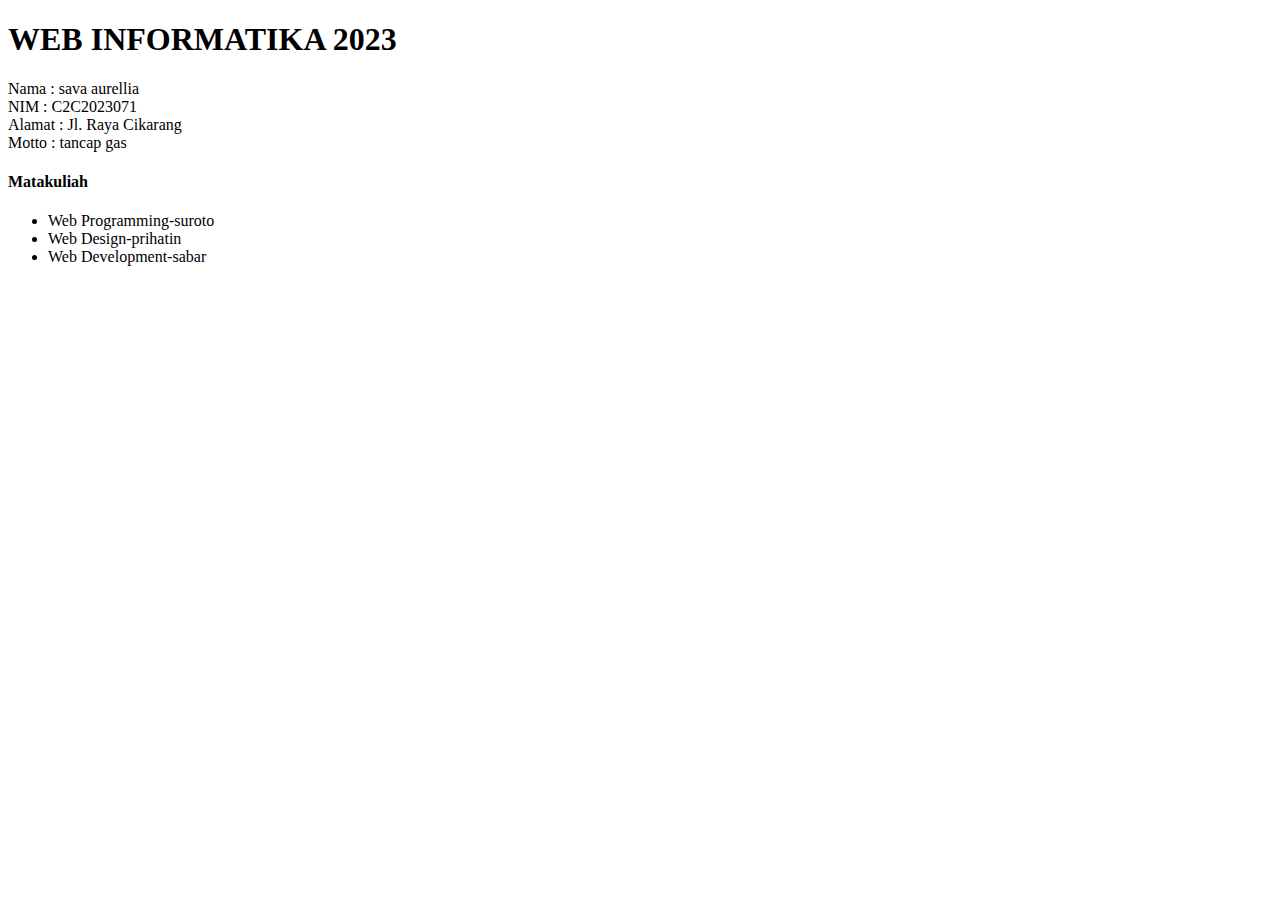
==== index.html @ 25b5ba99 "Memindahkan index.html dari folder WEB IF ke root directory" ====
<!DOCTYPE html>
<html lang="en">
<head>
    <meta charset="UTF-8">
    <meta name="viewport" content="width=device-width, initial-scale=1.0">
    <title>WEB INFORMATIKA 23</title>
</head>
<body>
    <h1>WEB INFORMATIKA 2023</h1>
    <P>
        Nama : sava aurellia <br>
        NIM : C2C2023071 <br>
        Alamat : Jl. Raya Cikarang <br>
        Motto : tancap gas
    </P>
    <h4>Matakuliah</h4>
    <ul>
        <li>Web Programming-suroto</li>
        <li>Web Design-prihatin</li>
        <li>Web Development-sabar</li>
    </ul>
</body>
</html>
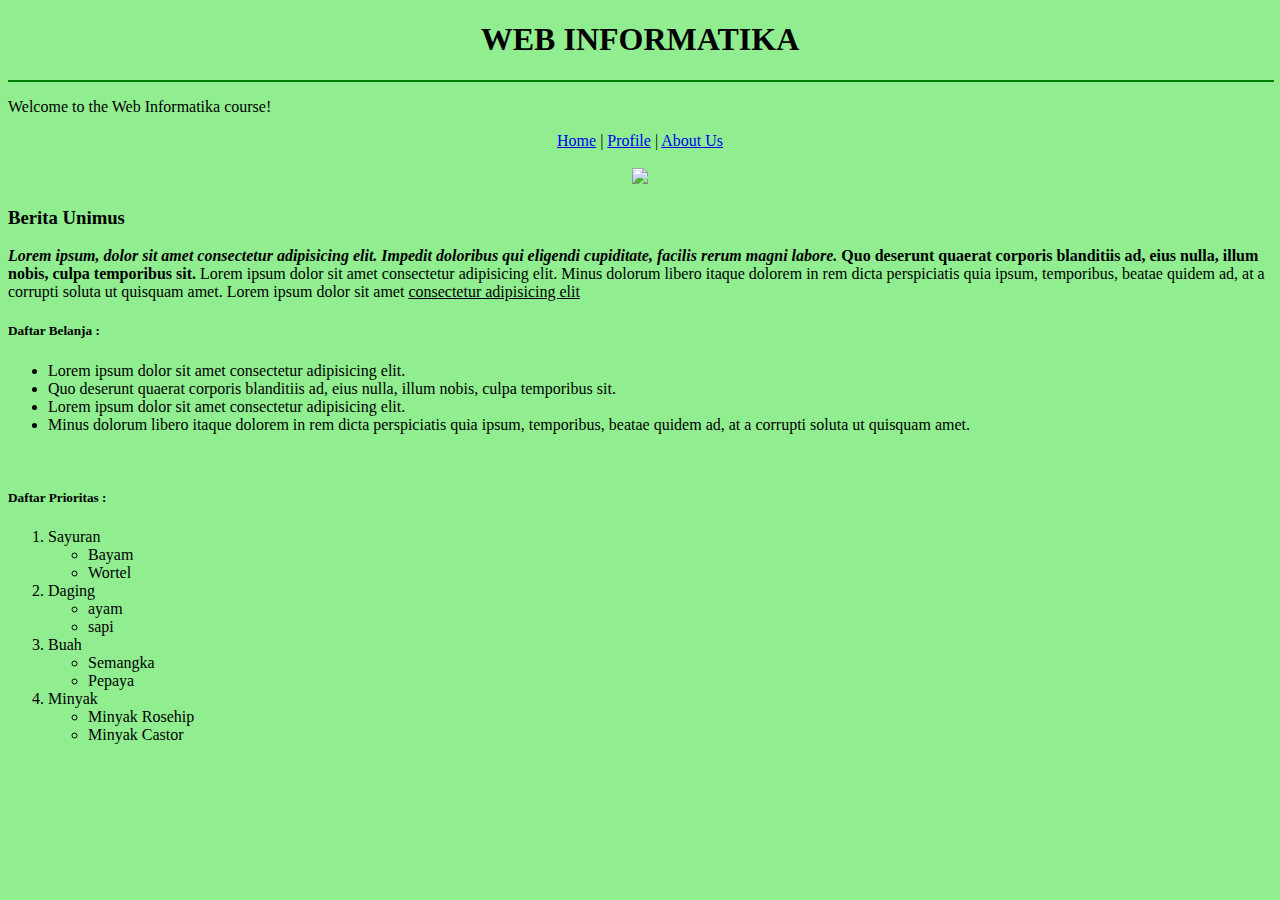
==== commit 7a0bab4c: "mengganti index pertemuan tgl 16 april 2025" ====
--- a/index.html
+++ b/index.html
@@ -3,21 +3,57 @@
 <head>
     <meta charset="UTF-8">
     <meta name="viewport" content="width=device-width, initial-scale=1.0">
-    <title>WEB INFORMATIKA 23</title>
+    <title>WEB INFORMATIKA</title>
 </head>
-<body>
-    <h1>WEB INFORMATIKA 2023</h1>
-    <P>
-        Nama : sava aurellia <br>
-        NIM : C2C2023071 <br>
-        Alamat : Jl. Raya Cikarang <br>
-        Motto : tancap gas
-    </P>
-    <h4>Matakuliah</h4>
-    <ul>
-        <li>Web Programming-suroto</li>
-        <li>Web Design-prihatin</li>
-        <li>Web Development-sabar</li>
-    </ul>
+<body bgcolor="lightgreen">
+    <div class="header">
+        <h1 align="center">WEB INFORMATIKA</h1>
+        <hr size="2px" color="green" width="100%">
+        <p>Welcome to the Web Informatika course!</p>   
+        <nav align="center">
+            <a href="index.html">Home</a> |
+            <a href="profile.html">Profile</a> |
+            <a href="about.html">About Us</a> 
+        </nav>
+        <center>
+        <br>
+            <img src="https://tse2.mm.bing.net/th?id=OIP.DmBQ0YqflLiNUrftpn6e5AHaHa&pid=Api&P=0&h=180" width="230px"/>
+        </center>
+        <h3>Berita Unimus</h3>
+        <p>
+            <i><b>Lorem ipsum, dolor sit amet consectetur adipisicing elit. Impedit doloribus qui eligendi cupiditate, facilis rerum magni labore. </i> Quo deserunt quaerat corporis blanditiis ad, eius nulla, illum nobis, culpa temporibus sit. </b> Lorem ipsum dolor sit amet consectetur adipisicing elit. Minus dolorum libero itaque dolorem in rem dicta perspiciatis quia ipsum, temporibus, beatae quidem ad, at a corrupti soluta ut quisquam amet. Lorem ipsum dolor sit amet <u>consectetur adipisicing elit </u>
+            <h5>Daftar Belanja :</h5>
+            <ul>
+                <li>Lorem ipsum dolor sit amet consectetur adipisicing elit.</li>
+                <li>Quo deserunt quaerat corporis blanditiis ad, eius nulla, illum nobis, culpa temporibus sit.</li>
+                <li>Lorem ipsum dolor sit amet consectetur adipisicing elit.</li>
+                <li>Minus dolorum libero itaque dolorem in rem dicta perspiciatis quia ipsum, temporibus, beatae quidem ad, at a corrupti soluta ut quisquam amet.</li>
+            </ul>
+            <br>
+            <h5>Daftar Prioritas :</h5>
+            <ol>
+                <li>Sayuran</li>
+                <ul>
+                    <li>Bayam</li>
+                    <li>Wortel</li>
+                </ul>
+                <li>Daging</li>
+                <ul>
+                    <li>ayam</li>
+                    <li>sapi</li>
+                </ul>
+                <li>Buah</li>
+                <ul>
+                    <li>Semangka</li>
+                    <li>Pepaya</li>
+                </ul>
+                <li>Minyak</li>
+                <ul>
+                    <li>Minyak Rosehip</li>
+                    <li>Minyak Castor</li>
+                </ul>
+            </ol>
+        </p>
+    </div>
 </body>
-</html>
+</html>